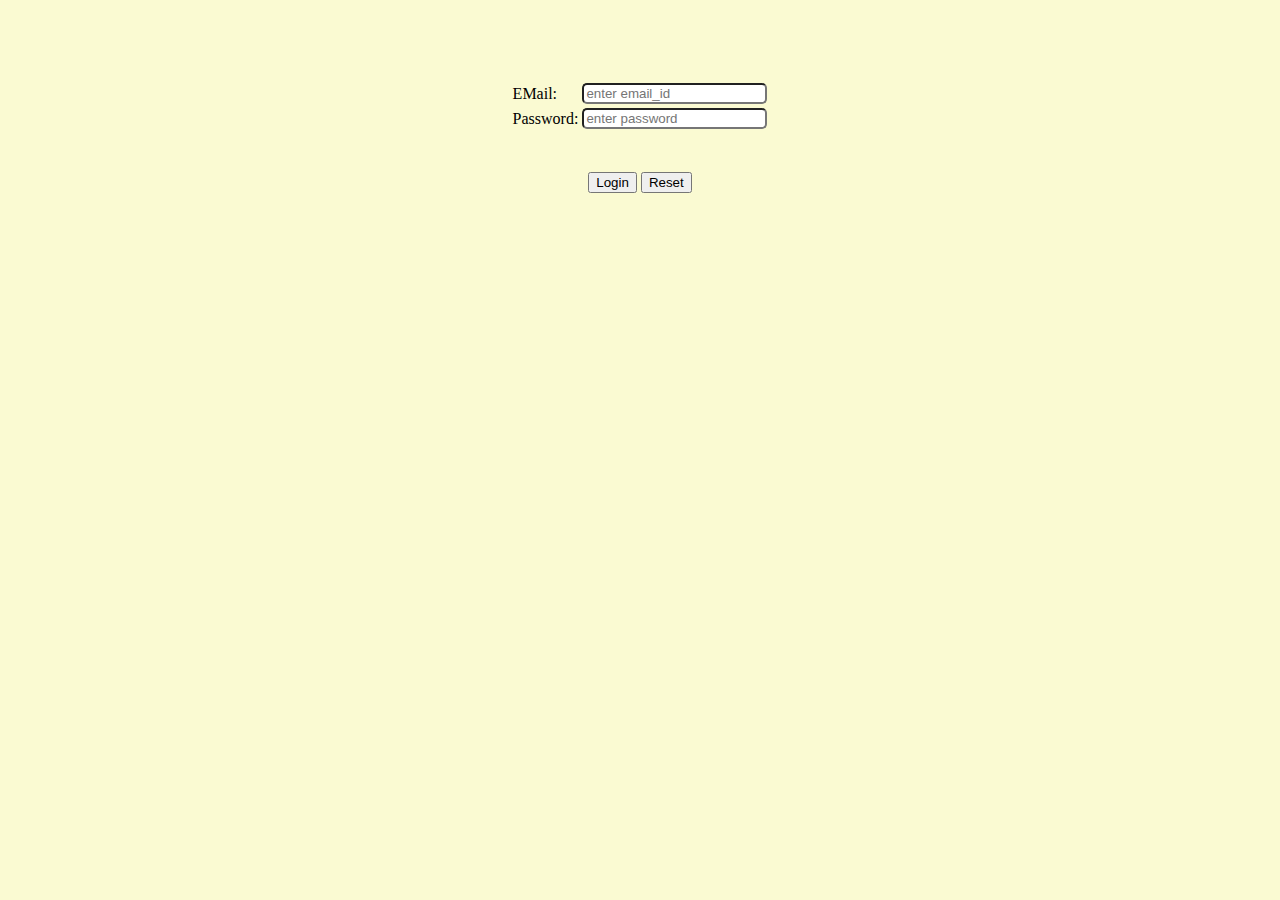
==== login.html @ 2aa4f8ce "Add files via upload" ====
<!DOCTYPE html>
<html>
<head>
	<meta charset="utf-8">
	<meta http-equiv="X-UA-Compatible" content="IE=edge">
	<title>Login</title>
	<link rel="stylesheet" href="css/bootstrap.css">
	<link rel="stylesheet" href="style.css">
</head>
<body>
	<div align="center">
	<form method="post" action="m.php">
		<table>
			
			<tr>
				<td>EMail:</td>
				<td><input type="email" name="email" placeholder="enter email_id"></td>
			</tr>
			<tr>
				<td>Password:</td>
				<td><input type="password" name="password" placeholder="enter password"></td>
			</tr>
		</table>
		<div id="login">
		<button type="submit" class="btn btn-success">Login</button>
		<button type="reset" class="btn btn-warning">Reset</button>
	</div>
	</form>
	
</body>
</html>
---- style.css ----
body
{
	background-color: lightgoldenrodyellow;
}

#hi
{
	border: 1px solid yellowgreen;
	width: 400px;
	height: 380px;
	border-radius: 20px;


}

form
{
	margin-top: 80px;

}

#table
{
	margin-top: -50px;
}
input
{
	border-radius:5px; 
}
#but
{
	margin-top: 50px;
}

legend
{
	color: white;
	background-color: yellowgreen;
	height:40px;
	width: 400px;
	border-radius: 15px;
}
#login
{
	margin-top: 40px;
	font-family: 
}
p
{
	margin-top: 10px;
}
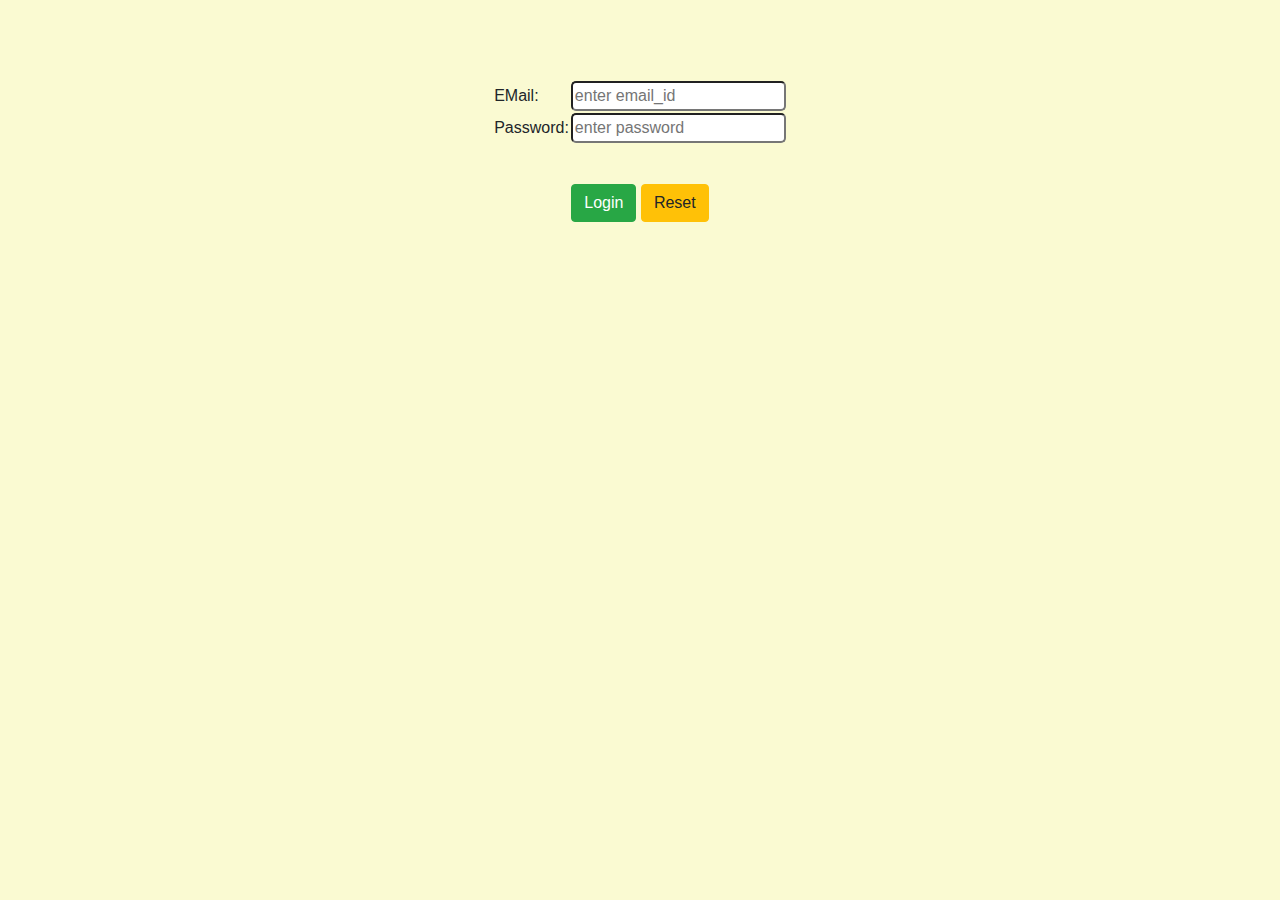
==== commit 8b14ed43: "Update login.html" ====
--- a/login.html
+++ b/login.html
@@ -4,7 +4,7 @@
 	<meta charset="utf-8">
 	<meta http-equiv="X-UA-Compatible" content="IE=edge">
 	<title>Login</title>
-	<link rel="stylesheet" href="css/bootstrap.css">
+	<link rel="stylesheet" href="bootstrap.css">
 	<link rel="stylesheet" href="style.css">
 </head>
 <body>
@@ -28,4 +28,4 @@
 	</form>
 	
 </body>
-</html>+</html>
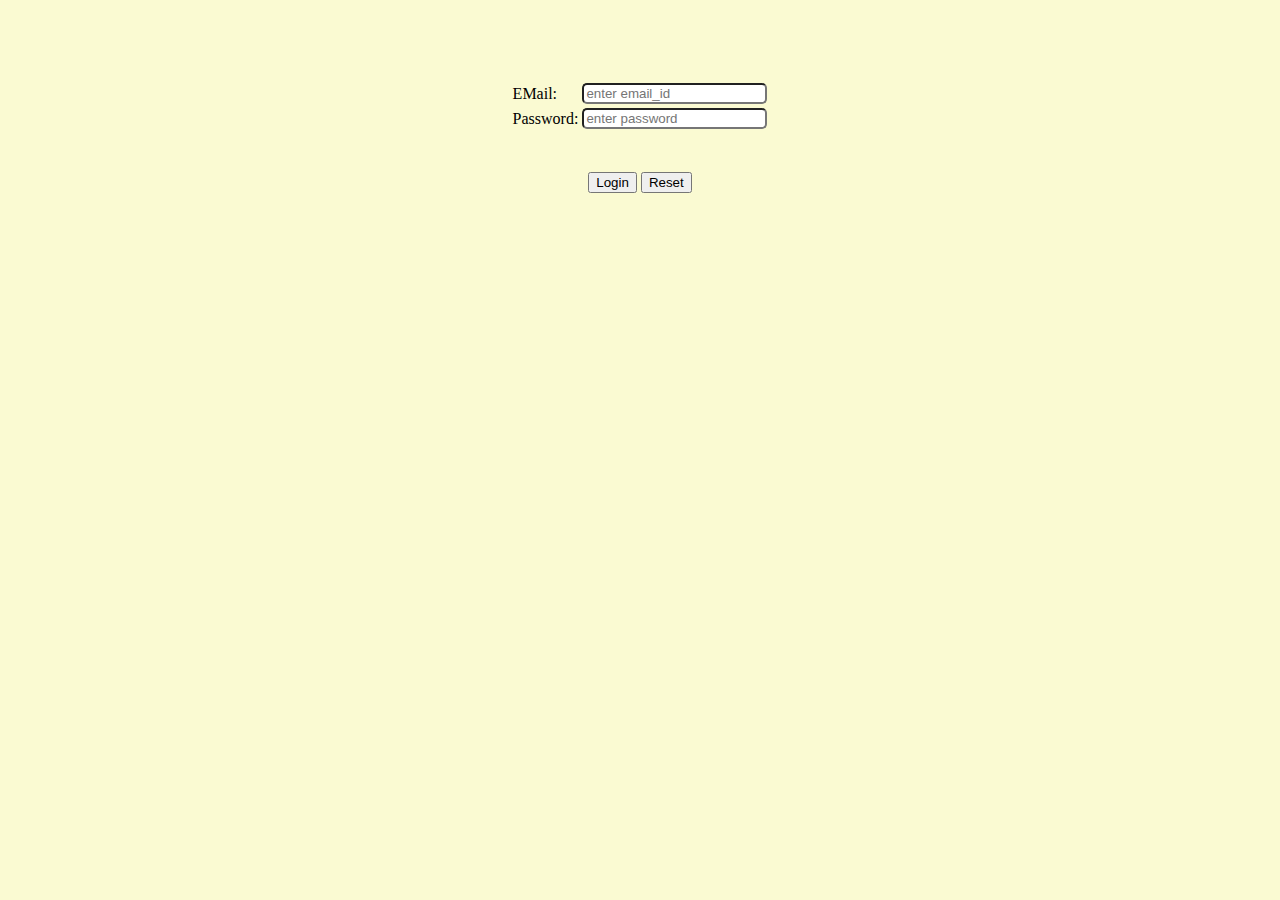
==== commit 4ba1c7ef: "Add files via upload" ====
--- a/login.html
+++ b/login.html
@@ -4,7 +4,7 @@
 	<meta charset="utf-8">
 	<meta http-equiv="X-UA-Compatible" content="IE=edge">
 	<title>Login</title>
-	<link rel="stylesheet" href="bootstrap.css">
+	<link rel="stylesheet" href="css/bootstrap.css">
 	<link rel="stylesheet" href="style.css">
 </head>
 <body>
@@ -28,4 +28,4 @@
 	</form>
 	
 </body>
-</html>
+</html>